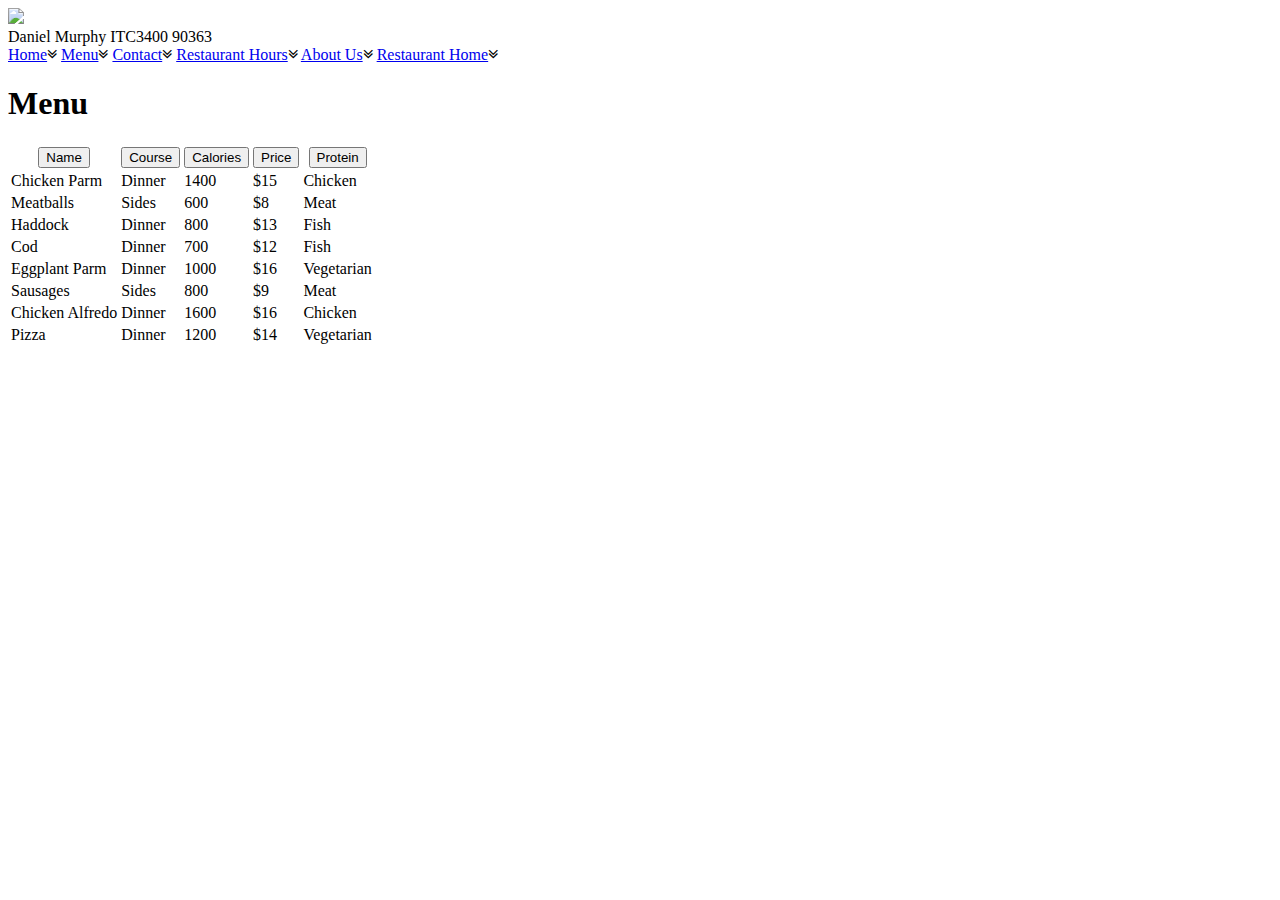
==== menu.html @ 67999373 "update menu pricing" ====
<!DOCTYPE html>
<html lang="en">
  <head>
<meta name="viewport" content="width=device-width, initial-scale=1.0" />
<meta charset="UTF-8">
<title>Nonni's Menu</title>
<link rel="stylesheet" href="https://cdnjs.cloudflare.com/ajax/libs/font-awesome/4.7.0/css/font-awesome.min.css">

<link rel="stylesheet" href="styles/styles.css?v=13">
</head>
<body>

  <div class="topnav">
    <div class="topnav-right">
      <div class="container">
        <img src="images/Web Banner Signature Home Nonni.png" class="banner">
        <div class="overlay">
            <div class="text">Daniel Murphy ITC3400 90363</div>
        </div>
    </div>
      <a href="index.html">Home</a><i class="fa fa-angle-double-down"></i>
      <a class="active" href="menu.html">Menu</a><i class="fa fa-angle-double-down"></i>
      <a href="contact.html">Contact</a><i class="fa fa-angle-double-down"></i>
      <a href="hours.html">Restaurant Hours</a><i class="fa fa-angle-double-down"></i>
      <a href="about.html">About Us</a><i class="fa fa-angle-double-down"></i>
      <span class='rightLink'><a href="index.html">Restaurant Home</a><i class="fa fa-angle-double-down"></i></span>
    </div>
  </div>


  <!--
<p>Click the button to sort the table alphabetically, by name:</p>
<p><button onclick="sortTable(0)">Sort by Name</button><button onclick="sortTable(1)">Sort by Country</button><button onclick="sortTable(2)">Sort by City</button><button onclick="sortNums(3)">Sort by Rating</button></p>
 http://192.168.4.77:5500/Week%205%20Assignment/sortTable.html
-->
  <h1 class = "title">Menu</h1>
  <div style="overflow-x:auto;">

    <table id="myTable">

      <tr>

        <th><button onclick="sortTable(0)">Name</button></th>
        <th><button onclick="sortTable(1)">Course</button></th>
        <th><button onclick="sortNums(2)">Calories</button></th>
        <th><button onclick="sortNums (3)">Price</button></th>
        <th><button onclick="sortTable(4)">Protein</button></th>

      </tr>

      <tr>
        <td>Chicken Parm</td>
        <td>Dinner</td>
        <td>1400</td>
        <td>$15</td>
        <td>Chicken</td>
      </tr>
      <tr>
        <td>Meatballs</td>
        <td>Sides</td>
        <td>600</td>
        <td>$8</td>
        <td>Meat</td>
      </tr>
      <tr>
        <td>Haddock</td>
        <td>Dinner</td>
        <td>800</td>
        <td>$13</td>
        <td>Fish</td>
      </tr>
      <tr>
        <td>Cod</td>
        <td>Dinner</td>
        <td>700</td>
        <td>$12</td>
        <td>Fish</td>
      </tr>
      <tr>
        <td>Eggplant Parm</td>
        <td>Dinner</td>
        <td>1000</td>
        <td>$16</td>
        <td>Vegetarian</td>
      </tr>
      <tr>
        <td>Sausages</td>
        <td>Sides</td>
        <td>800</td>
        <td>$9</td>
        <td>Meat</td>
      </tr>
      <tr>
        <td>Chicken Alfredo</td>
        <td>Dinner</td>
        <td>1600</td>
        <td>$16</td>
        <td>Chicken</td>
      </tr>
      <tr>
        <td>Pizza</td>
        <td>Dinner</td>
        <td>1200</td>
        <td>$14</td>
        <td>Vegetarian</td>
      </tr>
    </table>

  </div>


  <script src='scripts/scripts.js'></script>

</body>

</html>
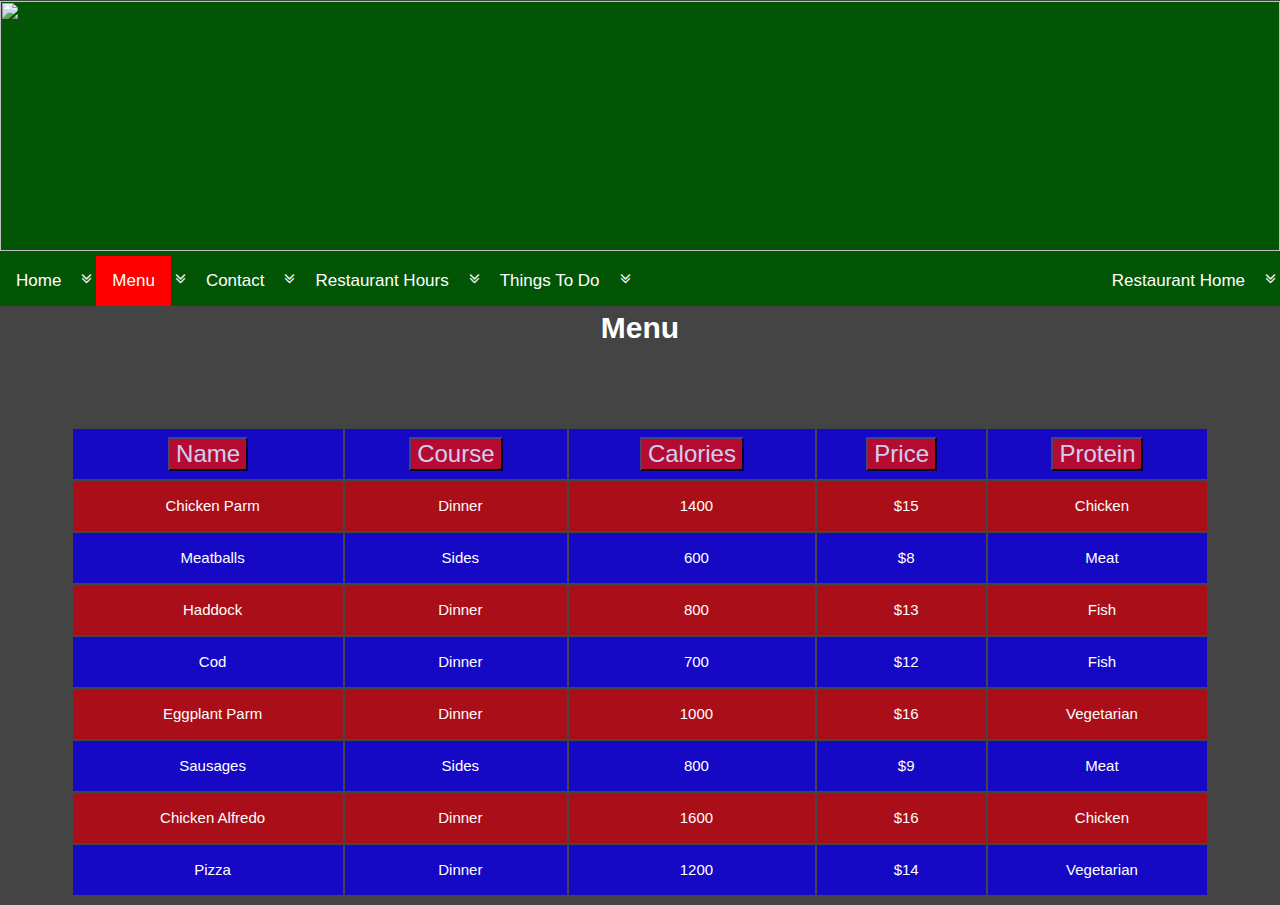
==== commit 25b0ebe5: "update image" ====
--- a/menu.html
+++ b/menu.html
@@ -22,7 +22,7 @@
       <a class="active" href="menu.html">Menu</a><i class="fa fa-angle-double-down"></i>
       <a href="contact.html">Contact</a><i class="fa fa-angle-double-down"></i>
       <a href="hours.html">Restaurant Hours</a><i class="fa fa-angle-double-down"></i>
-      <a href="about.html">About Us</a><i class="fa fa-angle-double-down"></i>
+      <a href="thingsToDo.html">Things To Do</a><i class="fa fa-angle-double-down"></i>
       <span class='rightLink'><a href="index.html">Restaurant Home</a><i class="fa fa-angle-double-down"></i></span>
     </div>
   </div>
--- a/styles/styles.css
+++ b/styles/styles.css
@@ -0,0 +1,241 @@
+body{
+    background-image: URL("../images/veniceCanal.jpg");
+    background-repeat: no-repeat;
+    background-size: cover;
+
+        background-color: #444;
+    padding-top: 40px;
+    font: 15px/1.3 Arial, sans-serif;
+    color: #fff;
+    text-align: center;
+}
+
+ul {
+    list-style-image: url("../images/starImageSmall.png");
+    z-index: 2000;
+  }
+li {
+    font-family: 'IBM Plex Mono', monospace;
+    font-family: 'Titillium Web', sans-serif;
+    font-size: 36px;
+    color:#ffffff;
+}  
+table {margin-left:auto;
+    margin-right:auto;
+    margin-top:300px;
+    border:#000000;
+    width:90%;
+    color: white;
+   
+}
+form{
+    position: relative;
+    left:35%;
+    margin-top: 20%;
+
+   border: solid;
+   width:30%;
+}
+article{
+    padding-top: 20%;
+    font-family: 'IBM Plex Mono', monospace;
+    font-family: 'Titillium Web', sans-serif;
+    font-size: 36px;
+    color:#ffffff;
+}
+.about{
+    padding-top: 20%;
+    margin-left:20%;
+    text-align: left;
+    font-size: 14x;
+    color:#ffffff;
+}
+button{
+    font-size: x-large;
+   background-color: red;
+}
+
+/* Set the list image as background image*/
+/*ul::before {
+    content: '';
+    display: inline-block;
+    margin-right: 10px;
+
+    /* Height of the list image*/
+
+
+  
+
+
+img{
+    height:10px;
+    width:10px;
+}*/
+footer{
+    position: fixed;
+    text-align: center;
+    bottom: 5px;
+    padding-left:40%;
+  }
+button{
+    background-color: #db0c0c;
+    opacity: 80%;
+    color:white;
+}
+
+tr:nth-child(odd){background-color: #1509c6}
+tr:nth-child(even){background-color: rgb(170, 14, 24)}
+tr{
+    height:50px;
+}
+td{
+    padding-left:10px;
+}
+.rightLink {
+    float:right;
+    text-align: right;
+}
+
+/* Add a black background color to the top navigation */
+.topnav {
+    position:absolute;
+    top:1px;
+    left:0px;
+    width: 100%;
+    background-color: #025505;
+    
+    overflow: hidden;
+    z-index: 1000px;
+}
+
+/* Style the links inside the navigation bar */
+.topnav a {
+    float: left;
+    color: #ffffff;
+    text-align: center;
+    padding: 14px 16px;
+    text-decoration: none;
+    font-size: 17px;
+}
+.topnav i {
+    float: left;
+    color: #f2f2f2;
+    text-align: center;
+    padding: 14px 4px;
+    text-decoration: none;
+    font-size: 17px;
+}
+/* Change the color of links on hover */
+.topnav a:hover {
+    background-color: red;
+    color: black;
+    font-family: Impact, Haettenschweiler, 'Arial Narrow Bold', sans-serif;
+}
+
+/* Add a color to the active/current link */
+.topnav a.active {
+    background-color: red;
+    color: rgb(255, 255, 255);
+}
+/* Add a color to the active/current link */
+.topnav a.active:hover {
+    background-color: red;
+    color: black;
+    font-family: Impact, Haettenschweiler, 'Arial Narrow Bold', sans-serif;
+}
+.container {
+    position: relative;
+    width: 100%;
+  }  
+.overlay {
+    position: absolute;
+    top: 0;
+    bottom: 0;
+    left: 0;
+    right: 0;
+    height: 100%;
+    width: 100%;
+    opacity: 0;
+    transition: .5s ease;
+    background-color: rgb(32, 10, 232);
+  }
+  .container:hover .overlay {
+    opacity: 1;
+  }
+  
+.text {
+    color: white;
+    font-size: 20px;
+    position: absolute;
+    top: 50%;
+    left: 50%;
+    -webkit-transform: translate(-50%, -50%);
+    -ms-transform: translate(-50%, -50%);
+    transform: translate(-50%, -50%);
+    text-align: center;
+  }
+/* Right-aligned section inside the top navigation */
+.banner{
+    width: 100%;
+    height: 250px;
+  }
+
+h1{
+    position: relative;
+    left:45%;
+    width: 20%;
+}
+h2{
+    position: relative;
+    margin-top: 20%;
+}
+.aboutUsTitle{
+    font-size: 28px;
+}
+.title {
+    top: 240px;
+    position: relative;
+    left: 40%;
+}
+.hours{
+    top: 280px;
+    position: relative;
+    left:40%;
+    text-align: left;
+}
+.mainImage{
+    position: absolute;
+    top:30%;
+    left:25%;
+    height:800px;
+    width: 800px;
+    opacity: 80%;
+    border-radius: 30%;
+}
+@media only screen and (max-width: 600px) {
+    h1{
+        position: relative;
+        left:40%;
+        width: 20%;
+    }
+    
+    .topnav-right {
+        float: left;
+    }
+    .topnav a {
+        float: left;
+        color: #ffffff;
+        text-align: center;
+        padding: 10px 12px;
+        text-decoration: none;
+        font-size: 12px;
+    }
+    .topnav i {
+        float: left;
+        color: #f2f2f2;
+        text-align: center;
+        padding: 10px 4px;
+        text-decoration: none;
+        font-size: 12px;
+    }
+}